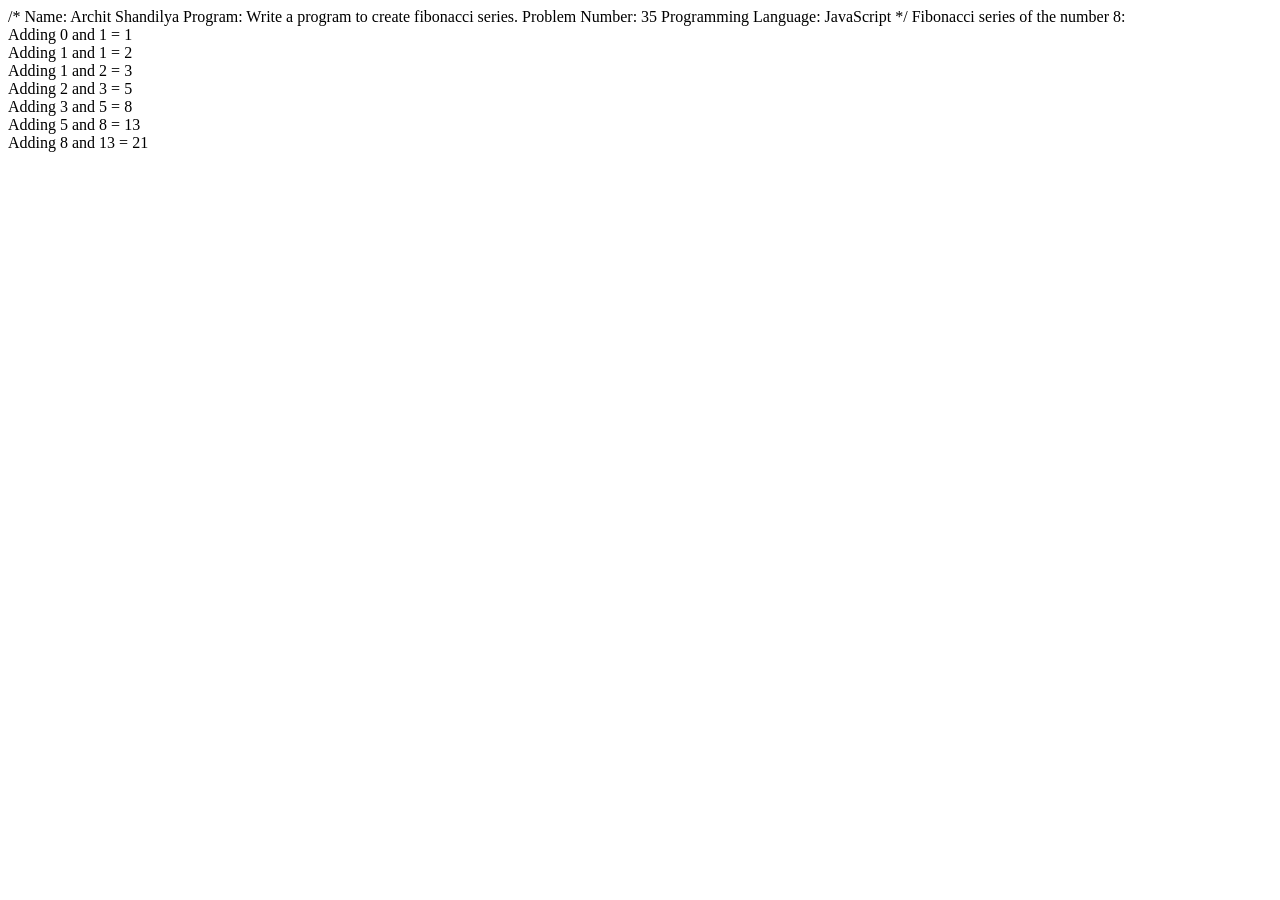
==== Basic/JavaScript/problem_35.html @ d3002c96 "Create problem_35.html" ====
/*
Name: Archit Shandilya
Program: Write a program to create fibonacci series.
Problem Number: 35
Programming Language: JavaScript
*/

<html>  
<head>  
<title>  
Fibonacci Series in JavaScript </title>  
</head>  
<body>  
<script type = "text/javascript">  
// declaration of the variables  
var number = 8;   
var num1 = 0, num2 = 1;  
var next_term = 0;  
document.write( " Fibonacci series of the number 8: " + "<br>")  
for (i = 1; i < number; i++) // use for loop to iterate the series till given number   
{  
if ( i <= 1)   
next_term = i; // assign the variable i to next_term  
else  
{  
next_term = num1 + num2; // sum the num1 and num2  
num1 = num2;  
num2 = next_term;  
}  
// print the sum of the series  
document.write( " Adding " + num1 + " and " + next_term + " = " + (num1 + num2) + "<br>" );  
  
}  
</script>  
</body>  
<html>
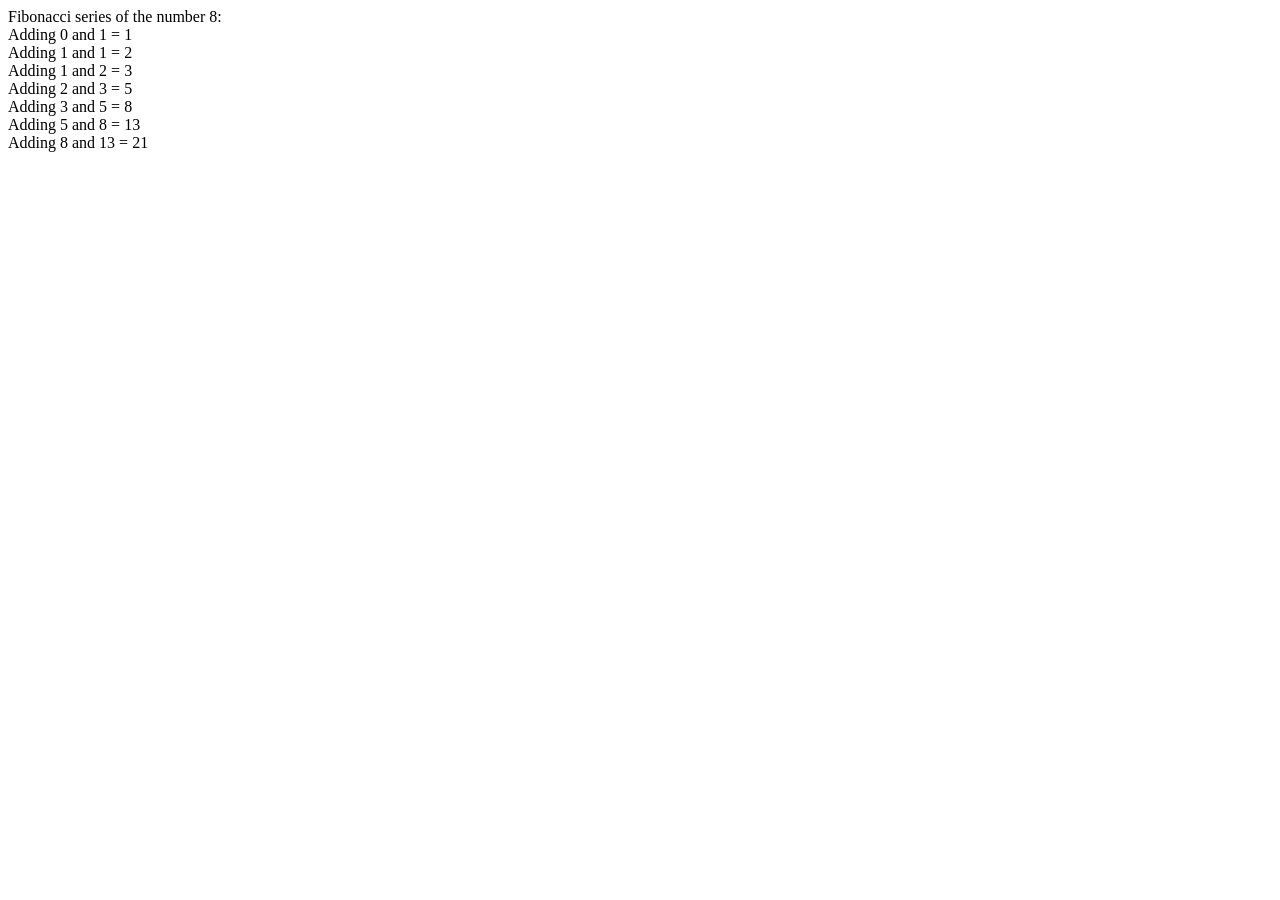
==== commit e1212aa4: "Update problem_35.html" ====
--- a/Basic/JavaScript/problem_35.html
+++ b/Basic/JavaScript/problem_35.html
@@ -1,9 +1,9 @@
-/*
+<!--
 Name: Archit Shandilya
 Program: Write a program to create fibonacci series.
 Problem Number: 35
 Programming Language: JavaScript
-*/
+-->
 
 <html>  
 <head>  
@@ -33,4 +33,4 @@
 }  
 </script>  
 </body>  
-<html> 
+</html> 
